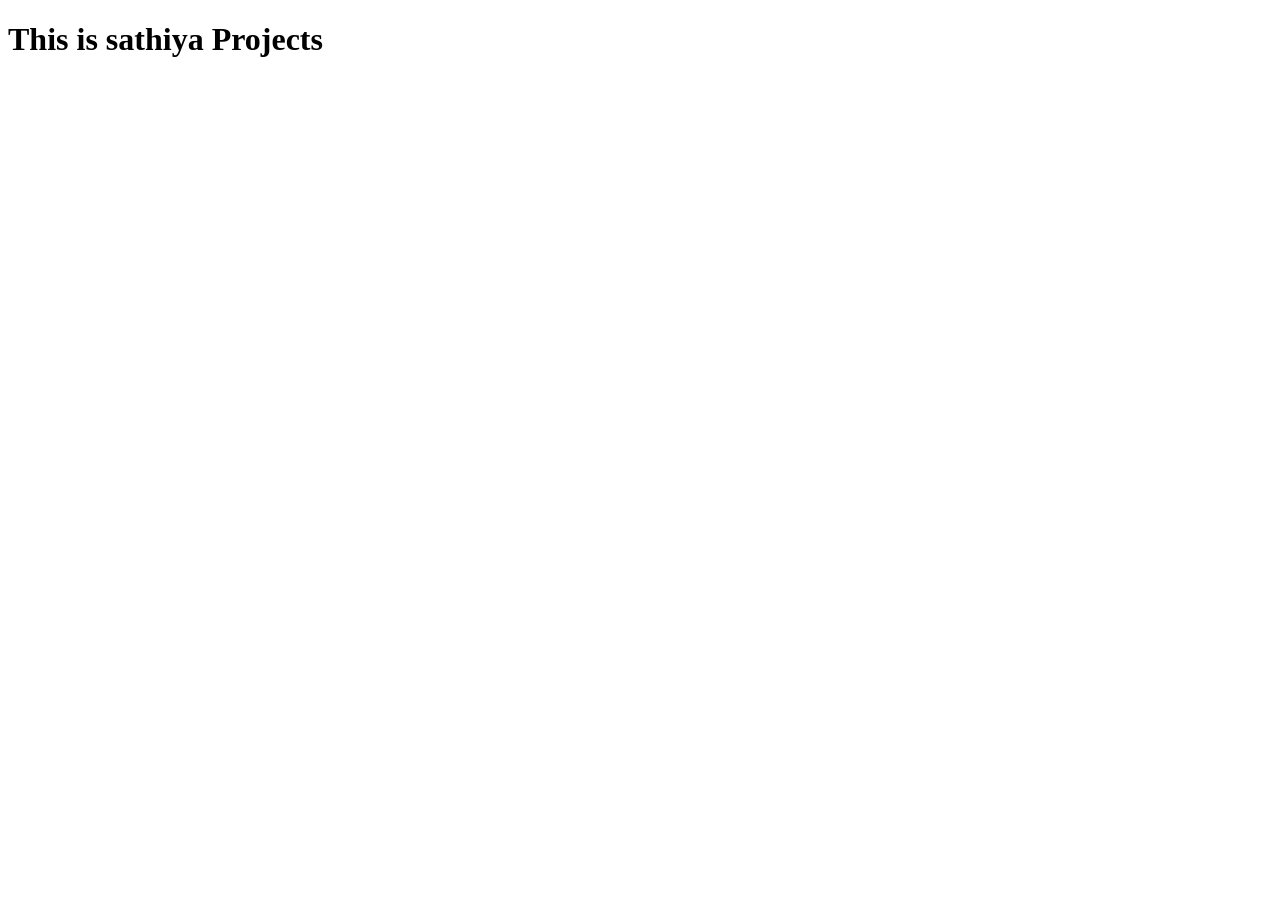
==== index.html @ 8c1ee1d7 "sathiya project created" ====
<!DOCTYPE html>
<html lang="en">
<head>
    <meta charset="UTF-8">
    <meta name="viewport" content="width=device-width, initial-scale=1.0">
    <title>Sathiya</title>
</head>
<body>
    <h1>This is sathiya Projects</h1>
</body>
</html>
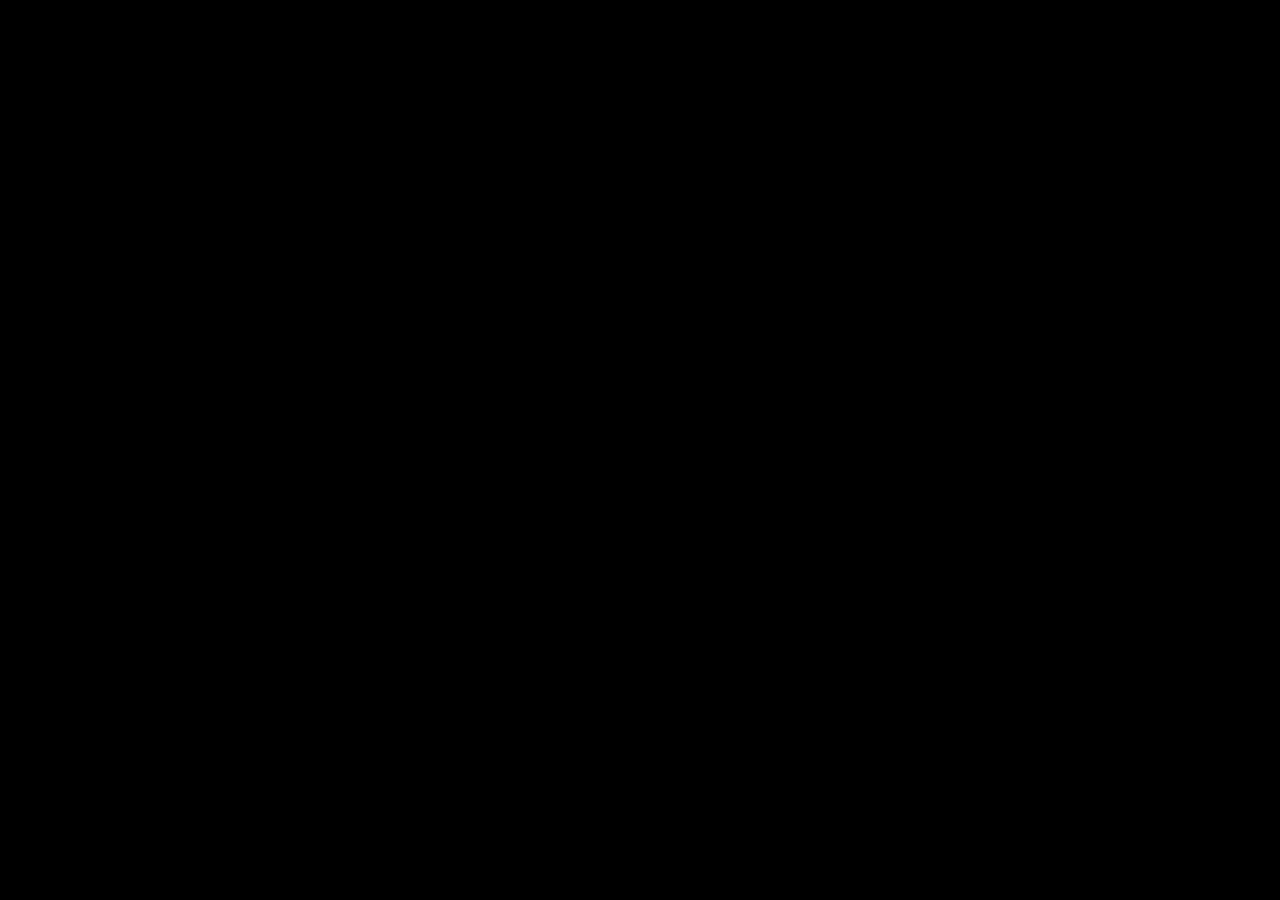
==== commit 83cda763: "added style sheet" ====
--- a/index.html
+++ b/index.html
@@ -4,6 +4,12 @@
     <meta charset="UTF-8">
     <meta name="viewport" content="width=device-width, initial-scale=1.0">
     <title>Sathiya</title>
+    <!-- Styles for mobile devices (screens smaller than 600px) -->
+    <link rel="stylesheet" media="screen and (max-width: 600px)" href="style/css_mobile.css">
+    <!-- Styles for tablets (screens between 601px and 900px) -->
+    <link rel="stylesheet" media="screen and (min-width: 601px) and (max-width: 900px)" href="style/css_tab.css">
+    <!-- Styles for desktops (screens larger than 901px) -->
+    <link rel="stylesheet" media="screen and (min-width: 901px)" href="style/css_desk.css">
 </head>
 <body>
     <h1>This is sathiya Projects</h1>
--- a/style/css_mobile.css
+++ b/style/css_mobile.css
@@ -0,0 +1,5 @@
+*{
+    padding: 0;
+    margin: 0;
+    background-color: green;
+}
--- a/style/css_tab.css
+++ b/style/css_tab.css
@@ -0,0 +1,5 @@
+*{
+    padding: 0;
+    margin: 0;
+    background-color: cyan;
+}
--- a/style/css_desk.css
+++ b/style/css_desk.css
@@ -0,0 +1,5 @@
+*{
+    padding: 0;
+    margin: 0;
+    background-color: black;
+}
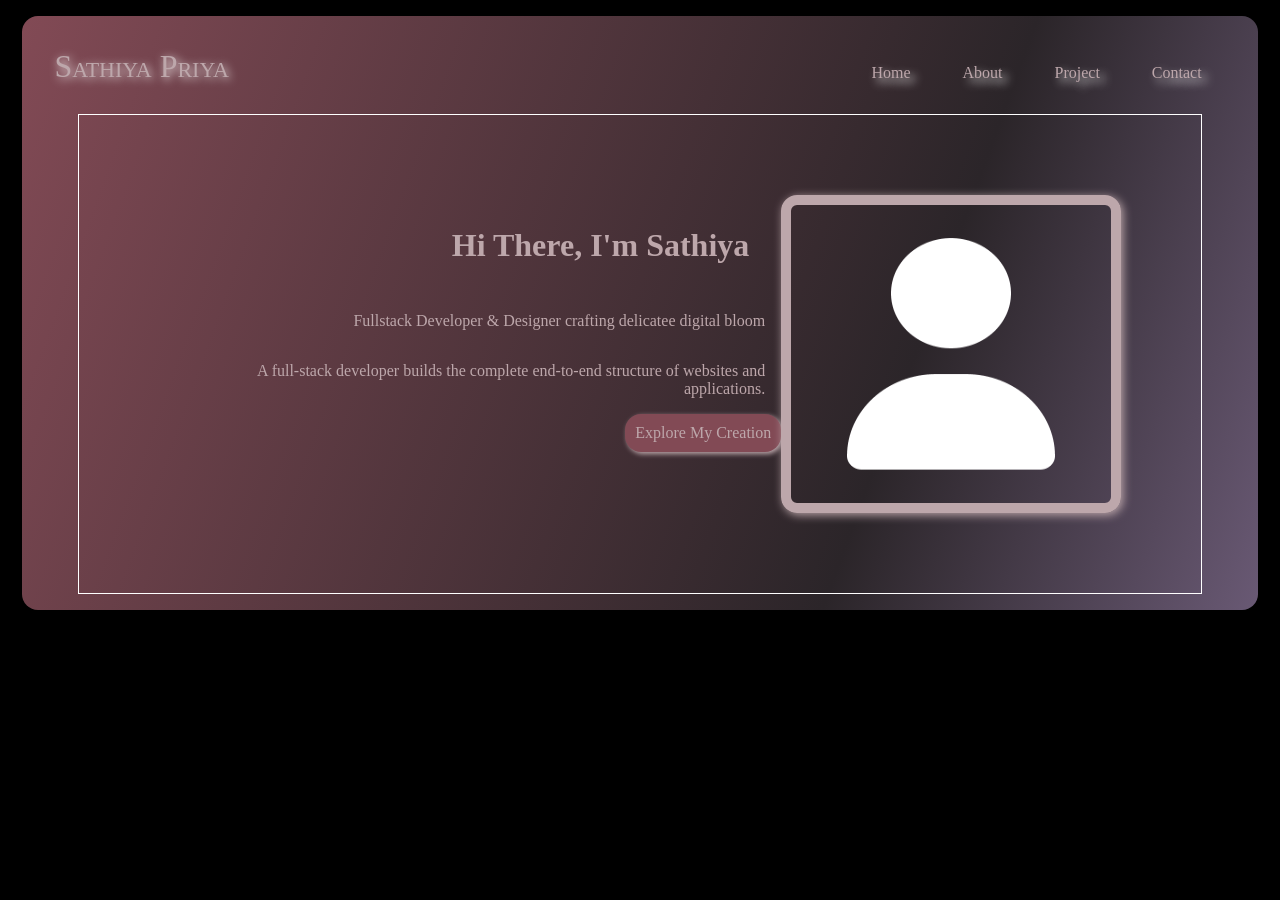
==== commit 78374c90: "add some changes" ====
--- a/index.html
+++ b/index.html
@@ -12,6 +12,32 @@
     <link rel="stylesheet" media="screen and (min-width: 901px)" href="style/css_desk.css">
 </head>
 <body>
-    <h1>This is sathiya Projects</h1>
+    <div class="main">
+        <div class="header">
+            <div class="span">
+             Sathiya Priya
+            </div>
+            <nav class="nav">
+                <ul>
+                    <li><a href="index.html">Home</a></li>
+                    <li><a href="about.html">About</a></li>
+                    <li><a href="project.html">Project</a></li>
+                    <li><a href="contact.html">Contact</a></li>
+                </ul>
+            </nav>
+        </div>
+        <div class="context">
+            <div class="text">
+                <h1> Hi There, I'm Sathiya</h1>
+                <p>Fullstack Developer & Designer crafting delicatee digital bloom</p>
+                <p>A full-stack developer builds the complete end-to-end structure of websites and applications.</p>
+                <a href="project.html"> Explore My Creation</a>
+            </div>
+            <div class="img">
+                <img src="sathiya img/user.png" alt="">
+            </div>
+
+        </div>
+    </div>  
 </body>
 </html>
--- a/style/css_mobile.css
+++ b/style/css_mobile.css
@@ -2,4 +2,7 @@
     padding: 0;
     margin: 0;
     background-color: green;
+}
+body {
+    color: white;
 }
--- a/style/css_tab.css
+++ b/style/css_tab.css
@@ -2,4 +2,7 @@
     padding: 0;
     margin: 0;
     background-color: cyan;
+}
+body {
+    color: white;
 }
--- a/style/css_desk.css
+++ b/style/css_desk.css
@@ -1,5 +1,130 @@
+/* 
+    background-color1: #824a55;
+    background-color2: #2b2529;
+    background-color3: #695974;
+    background-color4: #926369;
+
+    color1 : #000000;
+    color2 : $ffffff;
+    color3 : #824a55;
+    color4 : #bda7ab;
+
+*/
 *{
     padding: 0;
     margin: 0;
+}
+body {
     background-color: black;
+    color: white;
+}
+.main{
+    width: 94%;
+    height: auto;
+    margin: 1em auto;
+    padding: 1em;
+    background: #824A55;
+    background: linear-gradient(110deg, rgba(130, 74, 85, 1) 0%, rgba(43, 37, 41, 1) 70%, rgba(105, 89, 116, 1) 100%);
+    border-radius: 1em;
+
+}
+
+
+/* Header CSS */
+.header{
+    color: #bda7ab;
+    padding: 1em;
+    display: flex;
+    justify-content: space-between;
+
+}
+.span {
+    font-size: 2em;  
+    font-variant: small-caps;
+    text-shadow: 2px 2px 10px white;
+}
+
+.nav {
+    float: right;
+}
+ul li{
+    padding: 1em;
+    display: inline-block;
+    list-style-type: none;
+    text-align: center;
+    
+}
+ul li:hover{
+    background-color: #bda7ab;
+    border-radius: 50px;
+    color: white;
+}  
+
+ul li a{
+    padding: 0.5em;
+    font-size: 1em;
+    color: #bda7ab;
+    text-decoration: none;
+    text-shadow: 5px 5px 10px white;
+}
+ul li a:hover{
+    font-size: 1em;
+    color: white;
+    text-decoration: none;
+    background-color: #bda7ab;
+    padding: 0.5em;
+    box-sizing: border-box;
+    border-radius: 5em;
+}
+
+/* Context css  */
+
+.context {
+    border: 1px solid white;
+    display: flex;
+    justify-content: space-around;
+    padding: 5em;
+    width: 80%;
+    margin: auto;
+}
+.text {
+    color : #bda7ab;
+    text-align: right;    
+}
+h1,p,button {
+    padding: 1em;
+}
+.text a {
+    
+    background-color: #824a55;
+    padding: 10px;
+    text-decoration: none;
+    color: #bda7ab;
+    border: none;
+    border-radius: 1em;
+    box-shadow: 2px 2px 5px;
+    display: inline-block;
+    
+}
+
+.img{
+    border: 10px solid #bda7ab;
+    border-radius: 1em;
+    box-shadow: 2px 2px 10px #bda7ab;
+    
+}
+.img img{
+    width: 20em;
+    height: 40ex;
+    animation-name: user;
+    animation-duration: 5s;
+    animation-iteration-count: infinite;
+}
+@keyframes user {
+    from{
+        transform: rotateY(180deg);
+    }
+    to {
+        transform: rotateY(360deg);
+    }    
 }
